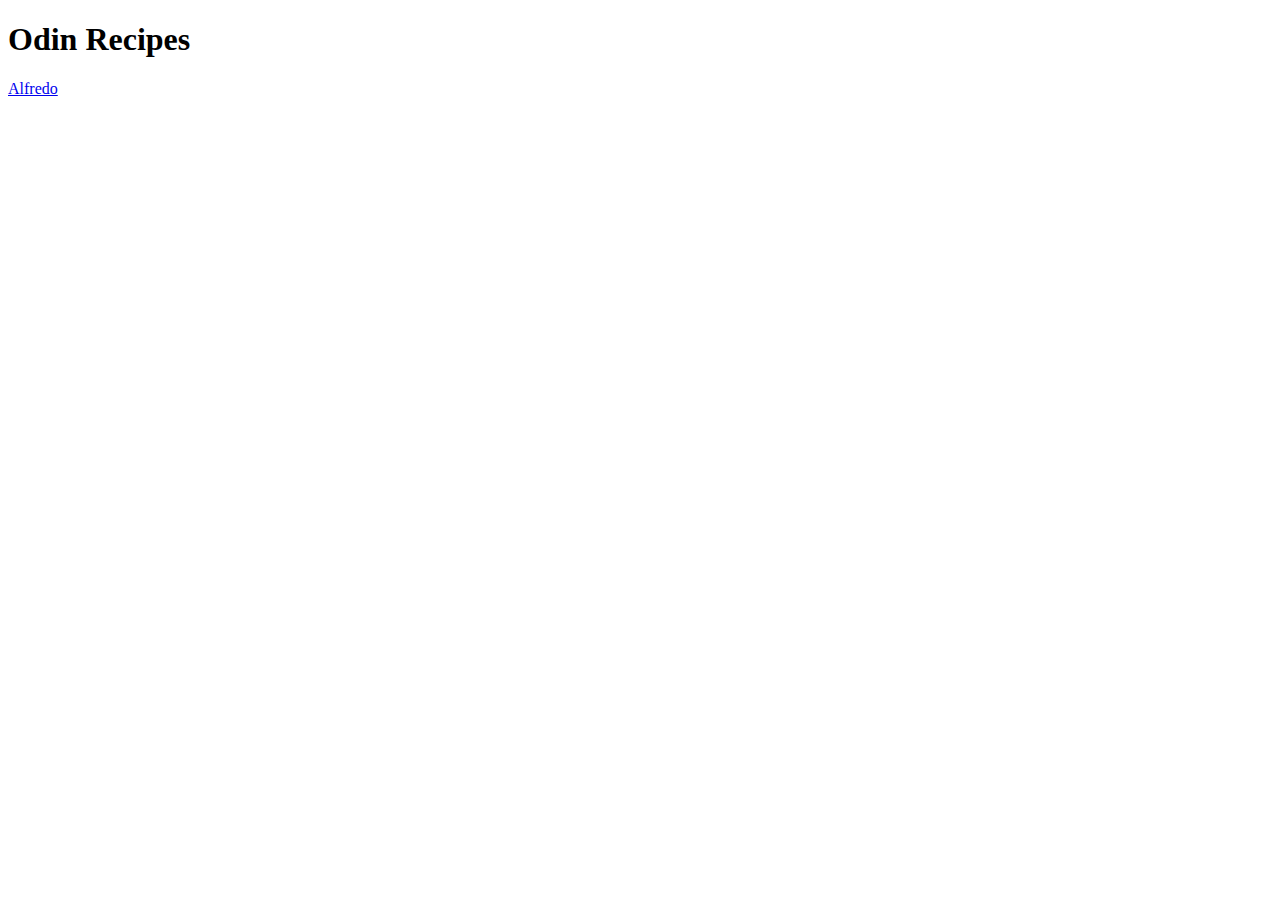
==== index.html @ f2b0d784 "Add boilerplates: index, recipes/alfredo" ====
<!DOCTYPE html>
<html lang="en">

    <head>
        <meta charset="UTF-8">
        <title>Recipes</title>
    </head>

    <body>
        <h1>Odin Recipes</h1>
        <a href="./recipes/alfredo.html">Alfredo</a>
    </body>

</html>
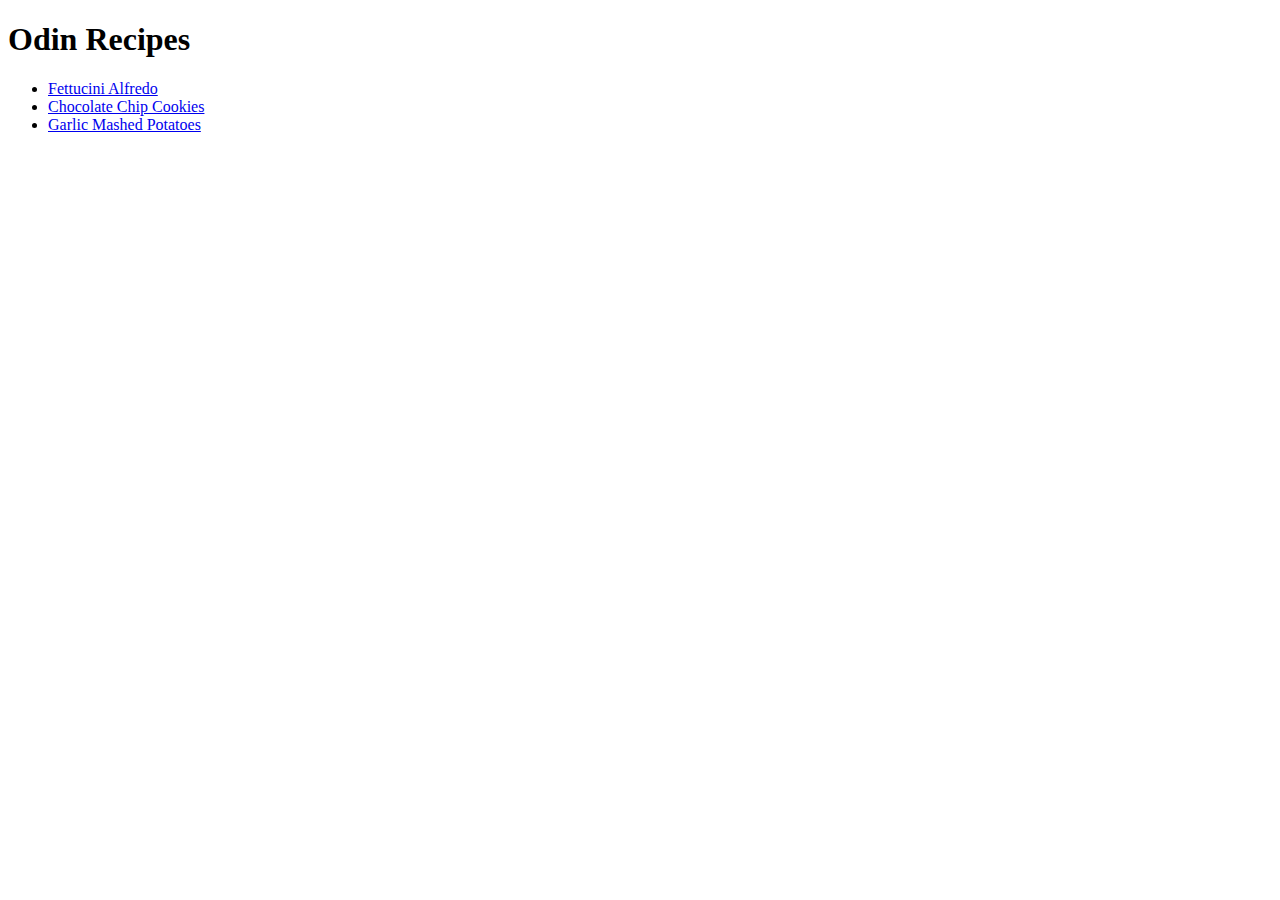
==== commit 1107ea47: "Added recipe pages for chocolate cip cookies and garlic mashed potatoes" ====
--- a/index.html
+++ b/index.html
@@ -8,7 +8,11 @@
 
     <body>
         <h1>Odin Recipes</h1>
-        <a href="./recipes/alfredo.html">Alfredo</a>
+        <ul>
+            <li><a href="./recipes/alfredo.html">Fettucini Alfredo</a></li>
+            <li><a href="./recipes/chocolate-chip.html">Chocolate Chip Cookies</a></li>
+            <li><a href="./recipes/garlic-mashed.html">Garlic Mashed Potatoes</a></li>
+        </ul>
     </body>
 
 </html>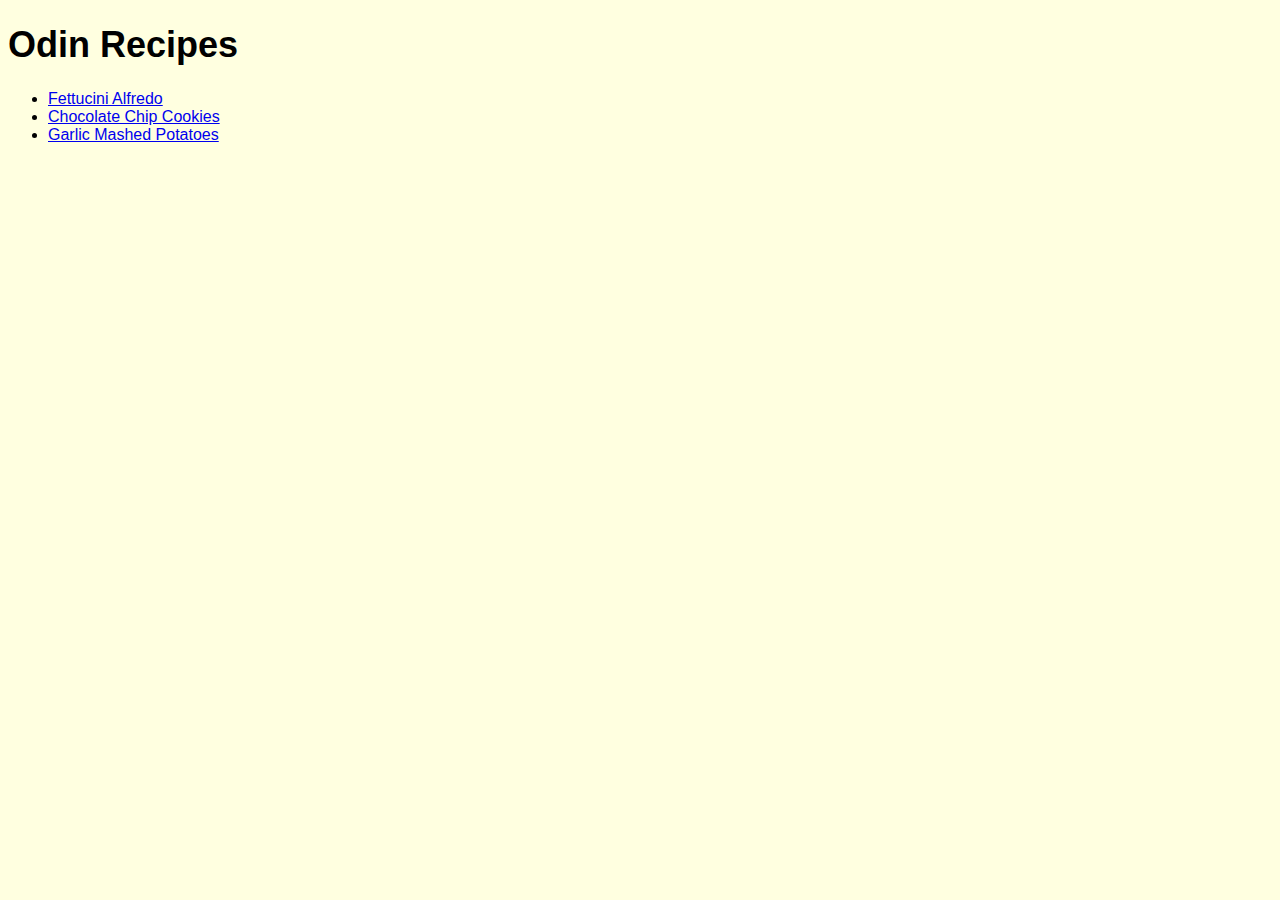
==== commit 774b31c2: "added CSS" ====
--- a/index.html
+++ b/index.html
@@ -4,11 +4,12 @@
     <head>
         <meta charset="UTF-8">
         <title>Recipes</title>
+        <link rel="stylesheet" href="style.css">
     </head>
 
     <body>
         <h1>Odin Recipes</h1>
-        <ul>
+        <ul class="links-list">
             <li><a href="./recipes/alfredo.html">Fettucini Alfredo</a></li>
             <li><a href="./recipes/chocolate-chip.html">Chocolate Chip Cookies</a></li>
             <li><a href="./recipes/garlic-mashed.html">Garlic Mashed Potatoes</a></li>
--- a/style.css
+++ b/style.css
@@ -0,0 +1,24 @@
+img {
+    width: 400px;
+    height: auto;
+}
+
+* {
+    font-family: Helvetica, sans-serif;
+    background-color: lightyellow;
+    width: 500px;
+}
+
+h1 {
+    font-weight: bold;
+    font-size: 36px;
+}
+
+h2 {
+    font-size: 28px;
+}
+
+.ingredients {
+    font-style: italic;
+}
+
